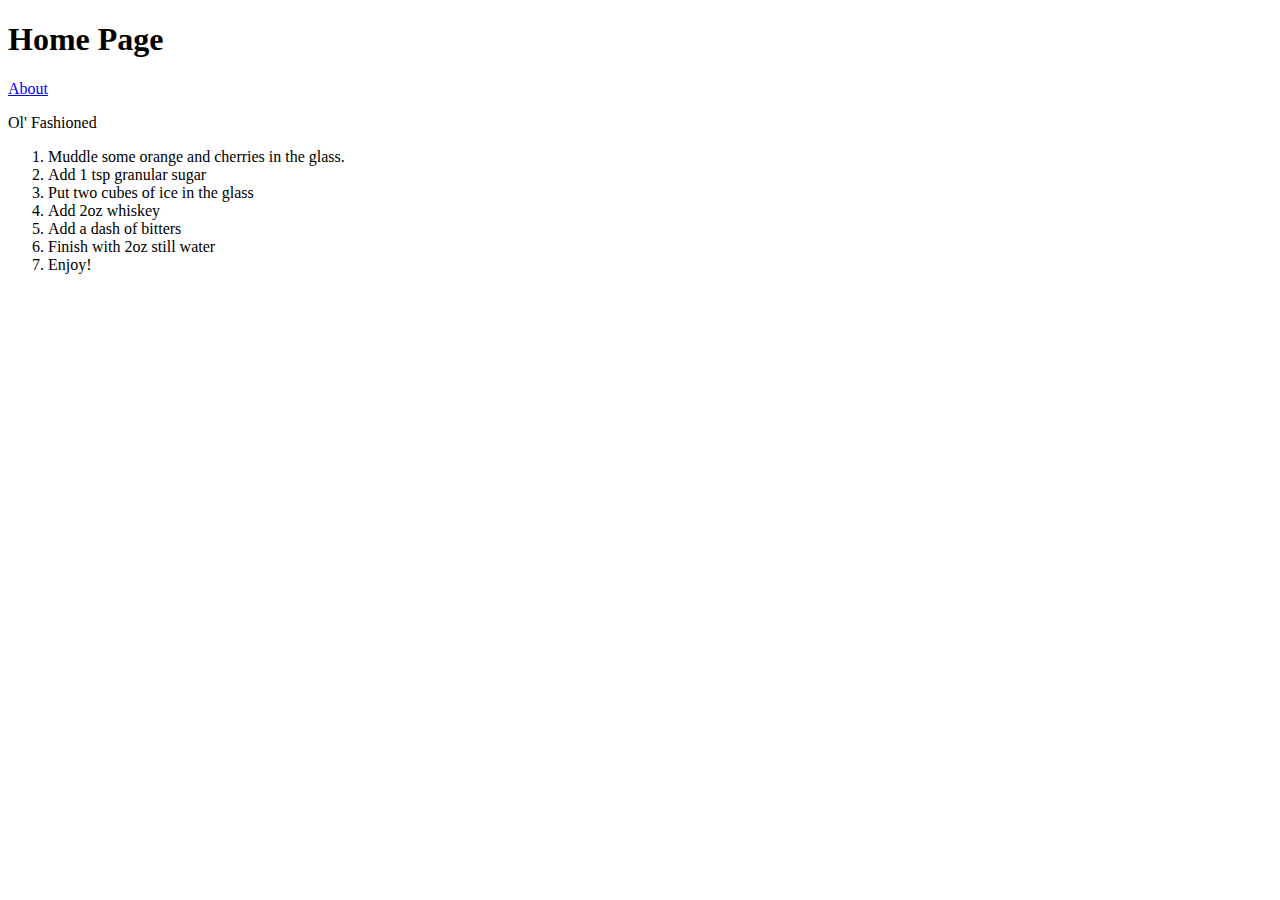
==== index.html @ 5dcc04b0 "Added a favorite recipe" ====
<!DOCTYPE html>
<html>
  <head>
    <meta charset="utf-8">
    <title>Home Page</title>
    <link rel="stylesheet" href="styles.css">
  </head>
  <body>
    <header>
      <h1>Home Page</h1>
      <nav>
        <a href="about.html">About</a>
      </nav>
    </header>

    <main>
      <p>Ol' Fashioned</p>
      <ol>
        <li>Muddle some orange and cherries in the glass.</li>
        <li>Add 1 tsp granular sugar</li>
        <li>Put two cubes of ice in the glass</li>
        <li>Add 2oz whiskey</li>
        <li>Add a dash of bitters</li>
        <li>Finish with 2oz still water</li>
        <li>Enjoy!</li>
      </ol>
    </main>
  </body>
</html>
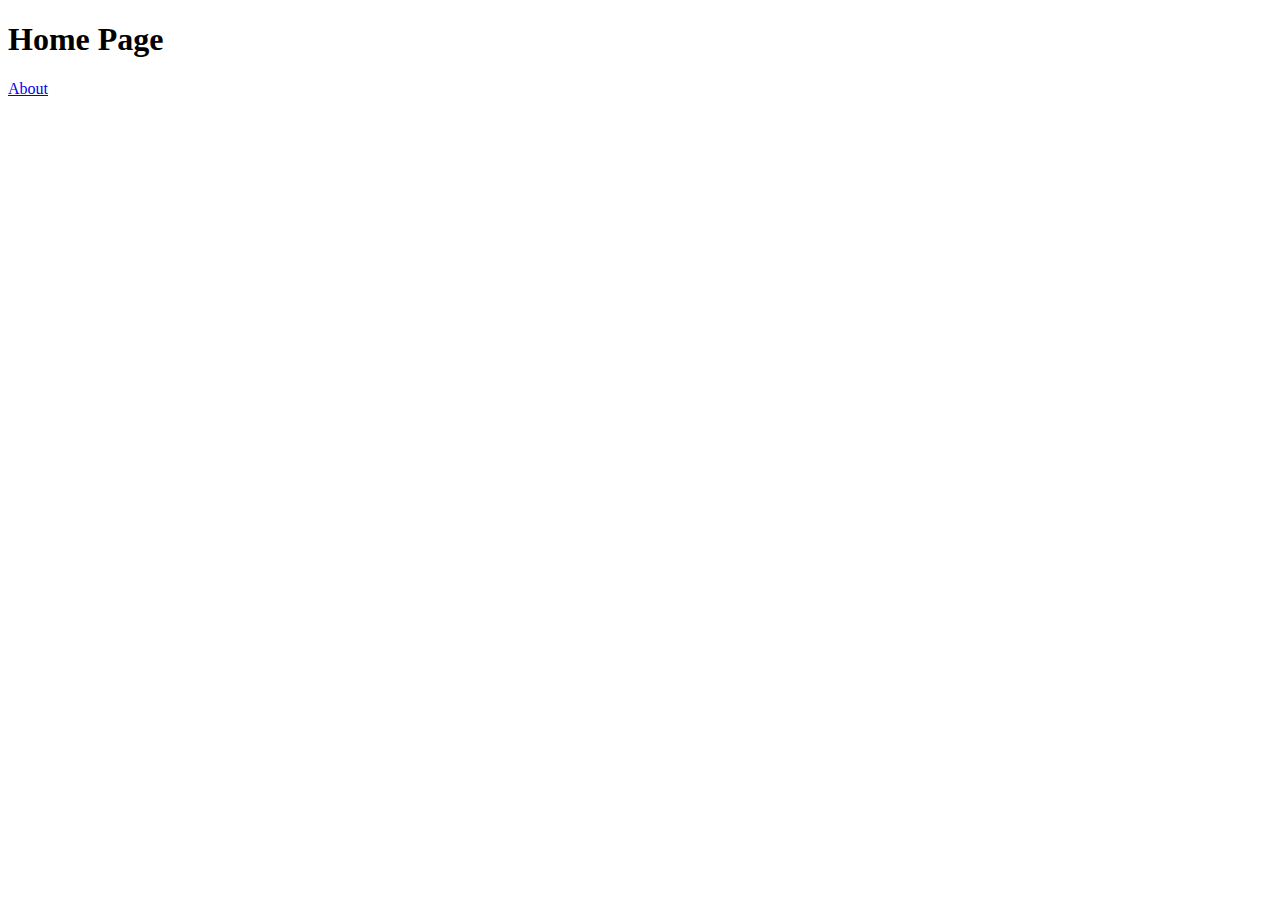
==== commit c91e5e8a: "created other.css and linked to index.html" ====
--- a/index.html
+++ b/index.html
@@ -4,6 +4,7 @@
     <meta charset="utf-8">
     <title>Home Page</title>
     <link rel="stylesheet" href="styles.css">
+    <link rel="stylesheet" href="other.css">
   </head>
   <body>
     <header>
@@ -12,18 +13,5 @@
         <a href="about.html">About</a>
       </nav>
     </header>
-
-    <main>
-      <p>Ol' Fashioned</p>
-      <ol>
-        <li>Muddle some orange and cherries in the glass.</li>
-        <li>Add 1 tsp granular sugar</li>
-        <li>Put two cubes of ice in the glass</li>
-        <li>Add 2oz whiskey</li>
-        <li>Add a dash of bitters</li>
-        <li>Finish with 2oz still water</li>
-        <li>Enjoy!</li>
-      </ol>
-    </main>
   </body>
 </html>
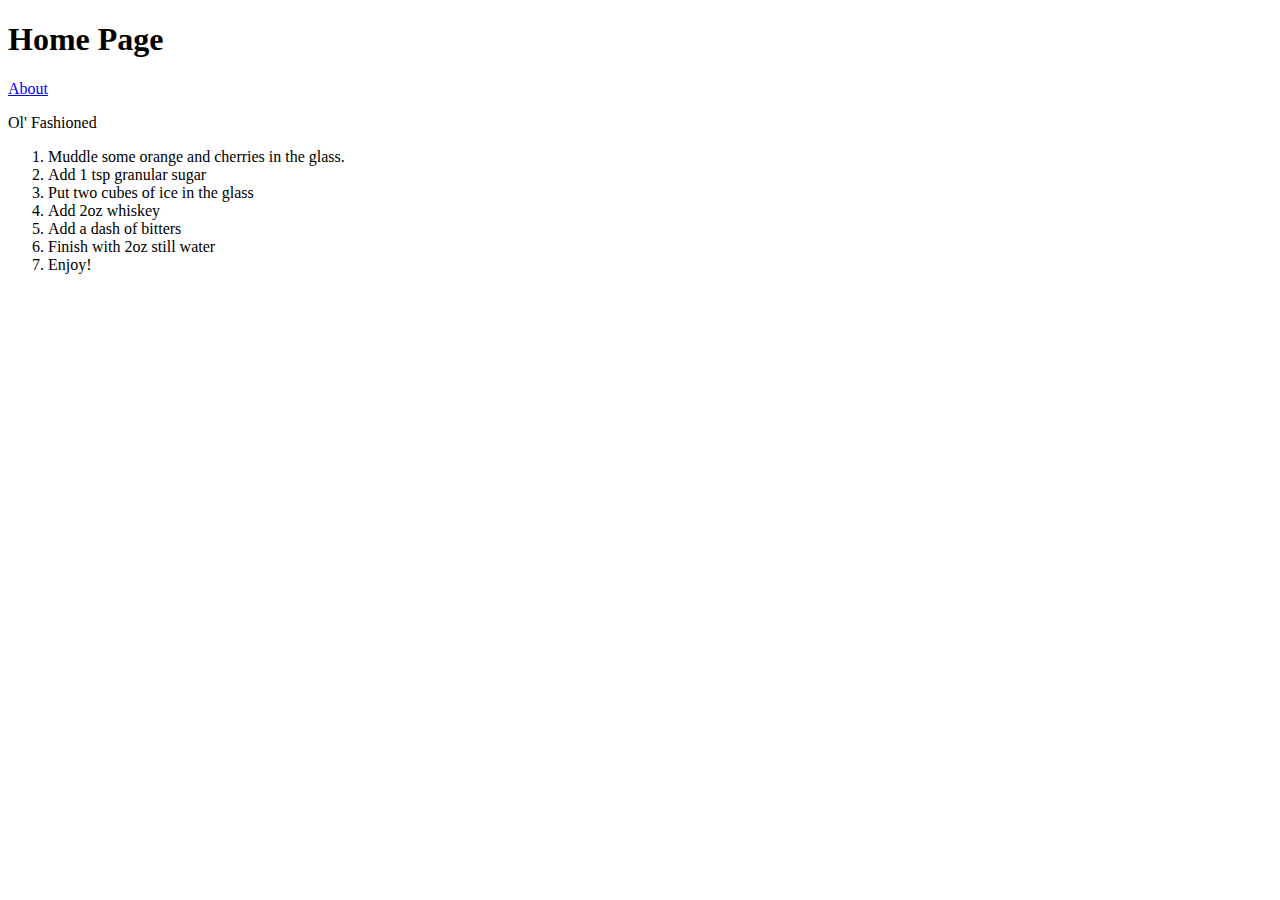
==== commit 9ed8a277: "Merge pull request #3 from TheMoonMoth/master" ====
--- a/index.html
+++ b/index.html
@@ -13,5 +13,18 @@
         <a href="about.html">About</a>
       </nav>
     </header>
+
+    <main>
+      <p>Ol' Fashioned</p>
+      <ol>
+        <li>Muddle some orange and cherries in the glass.</li>
+        <li>Add 1 tsp granular sugar</li>
+        <li>Put two cubes of ice in the glass</li>
+        <li>Add 2oz whiskey</li>
+        <li>Add a dash of bitters</li>
+        <li>Finish with 2oz still water</li>
+        <li>Enjoy!</li>
+      </ol>
+    </main>
   </body>
 </html>
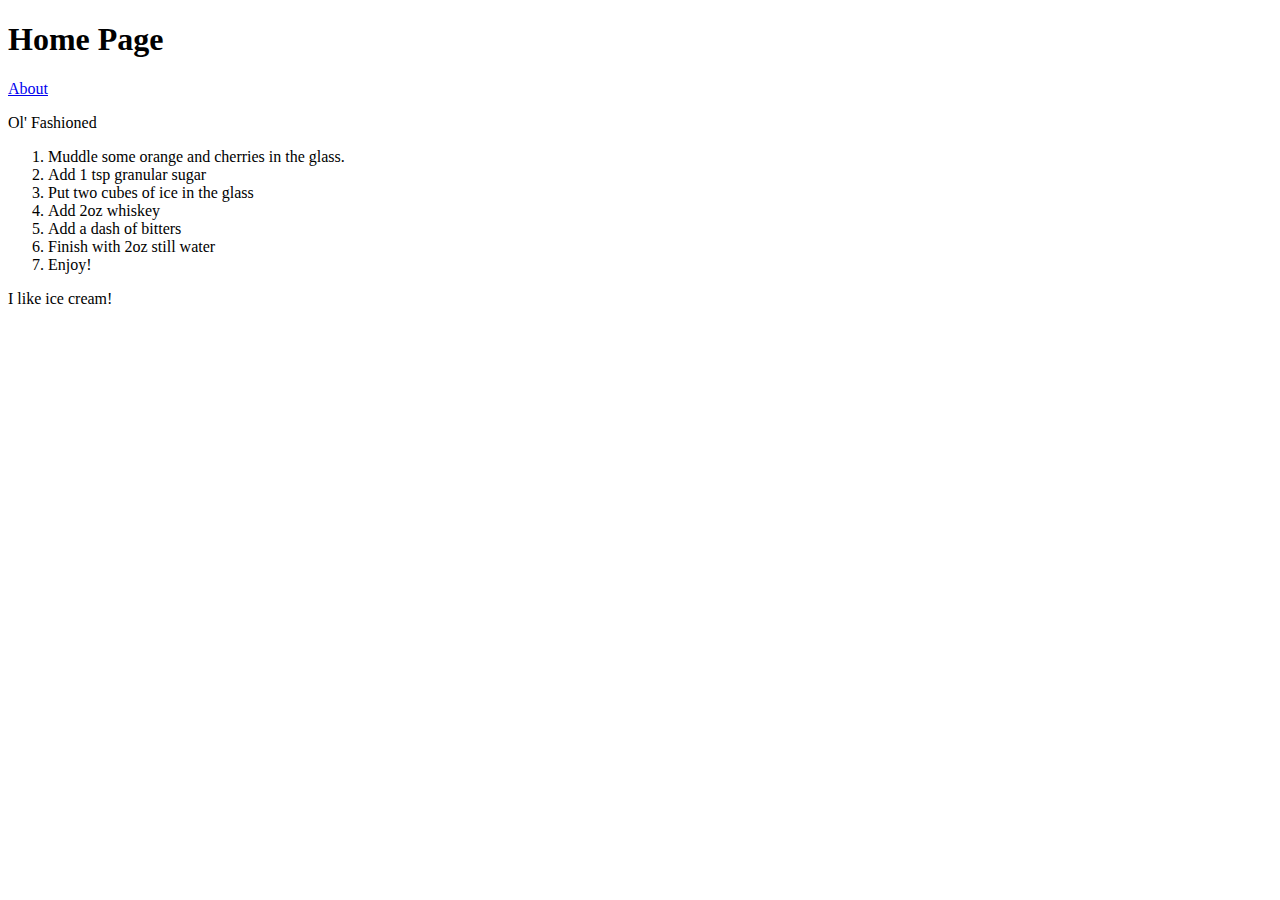
==== commit cafe81f5: "added p tag to index.html about my love of ice cream" ====
--- a/index.html
+++ b/index.html
@@ -25,6 +25,8 @@
         <li>Finish with 2oz still water</li>
         <li>Enjoy!</li>
       </ol>
+
+      <p>I like ice cream!</p>
     </main>
   </body>
 </html>
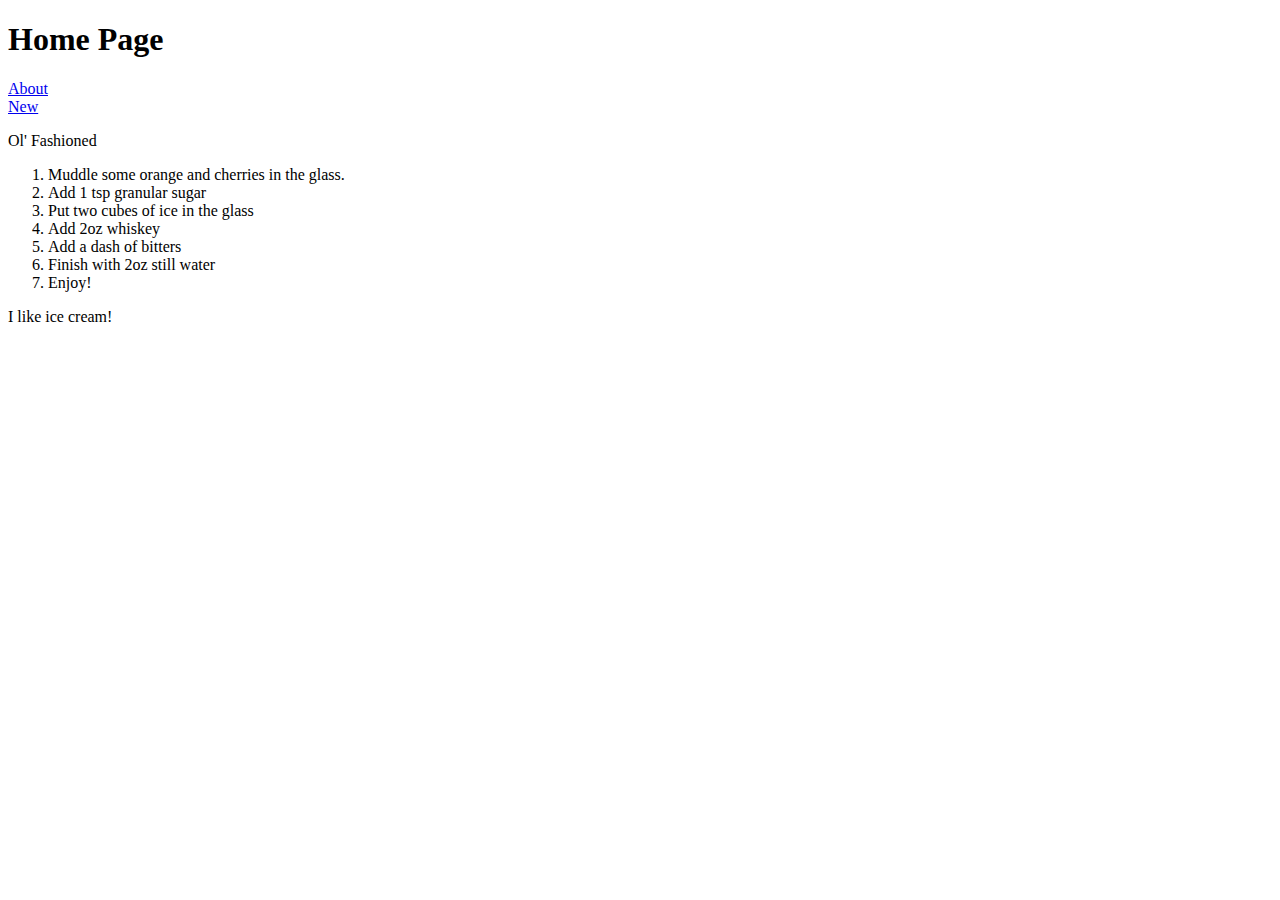
==== commit 7590e051: "Merge pull request #4 from TheMoonMoth/master" ====
--- a/index.html
+++ b/index.html
@@ -15,6 +15,8 @@
     </header>
 
     <main>
+      <a href="new.html">New</a>
+
       <p>Ol' Fashioned</p>
       <ol>
         <li>Muddle some orange and cherries in the glass.</li>
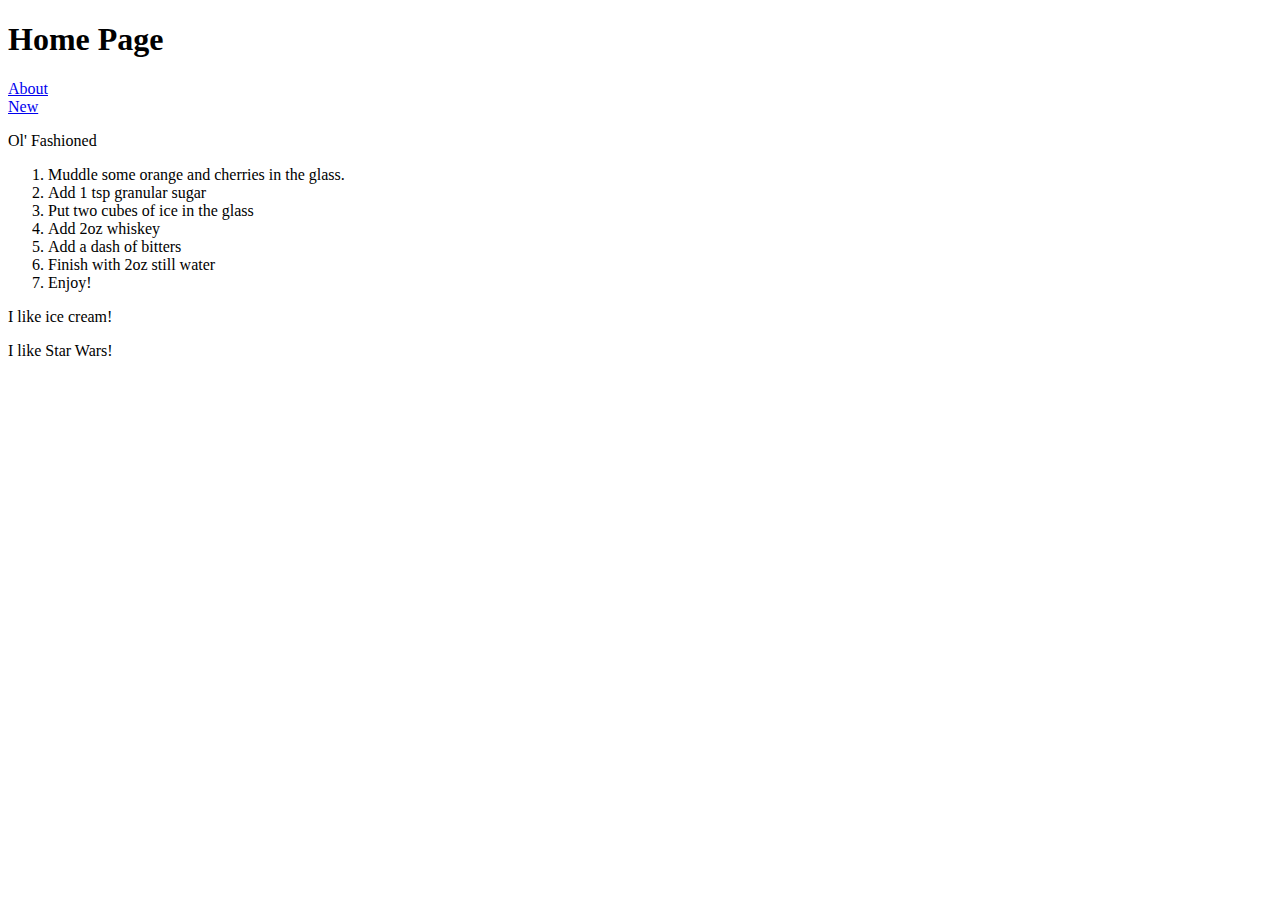
==== commit 55ddacf5: "added intrest paragraph" ====
--- a/index.html
+++ b/index.html
@@ -29,6 +29,8 @@
       </ol>
 
       <p>I like ice cream!</p>
+
+      <p>I like Star Wars!</p>
     </main>
   </body>
 </html>
